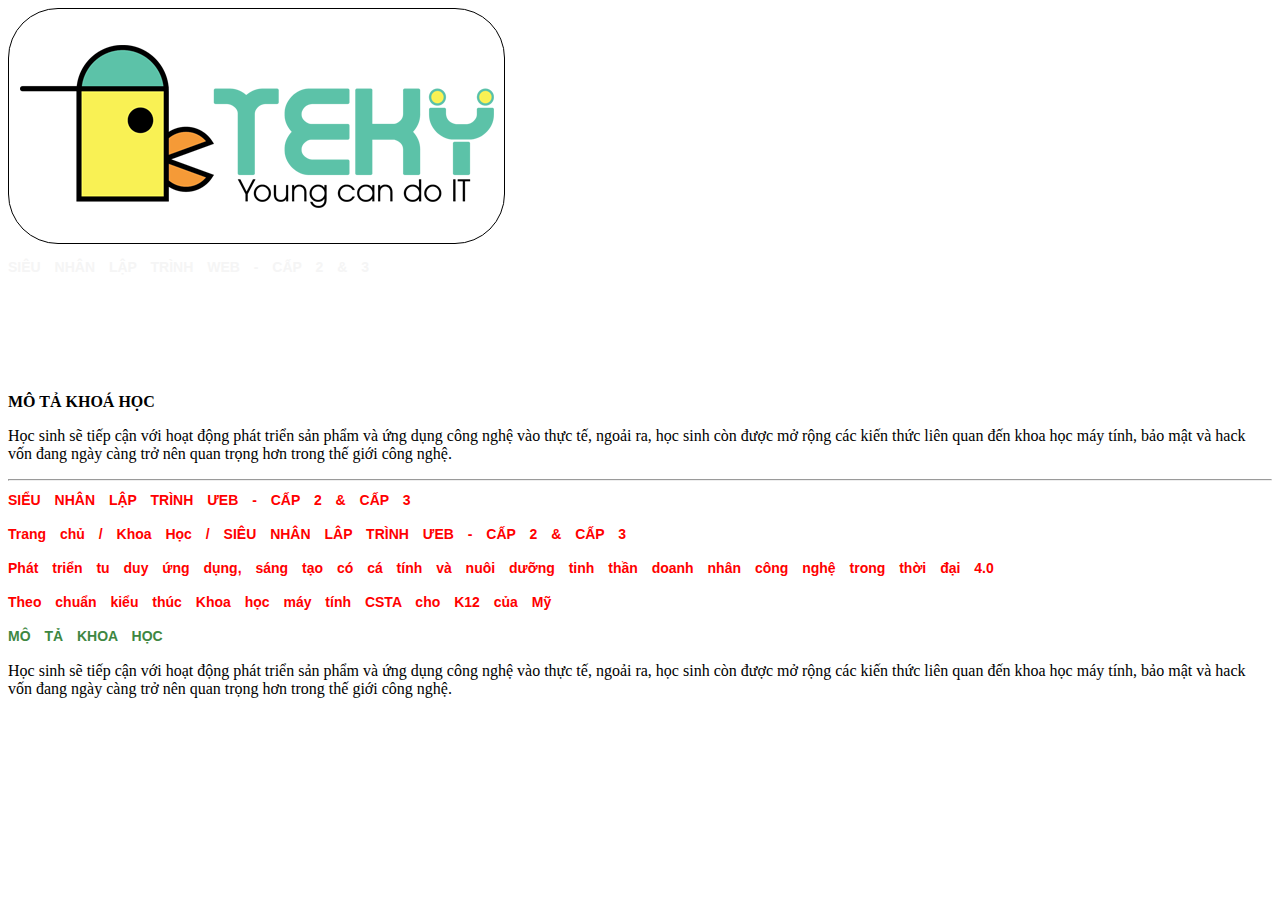
==== intex.html @ 32c35e11 "first push code" ====
<!DOCTYPE html>
<html lang="en">
<head>
    <meta charset="UTF-8">
    <meta http-equiv="X-UA-Compatible" content="IE=edge">
    <meta name="viewport" content="width=device-width, initial-scale=1.0">
    <title>Document</title>
    <link rel="stylesheet" href="style.css">
</head>
<body>
    <img src="./logo-teky.png" alt="Teky">
    <!-- (!--Css | inline --!)
    <h1>Thien Quyen</h1>
    <h1>inline</h1>
    <h2>internal</h2>
    <h3>external</h3>
    <hr> -->
    <h1 style="color:whitesmoke;"> SIÊU NHÂN LẬP TRÌNH WEB - CẤP 2 & 3</h1>
    <div>
        <h2 style="color: white;">Trang Chủ / Khoa Học / SIÊU NHÂN LẬP TRÌNH WEB - CẤP 2 & CẤP 3</h2>
        <H3 style="color: white;">Phát triển tu duy ứng dụng, sáng tạo có cá tính và nuôi dưỡng tinh thần doanh nhân công nghệ trong thời đại 4.0;</H3>
        <h3 style="color: white;">Theo chuẩn kiểu thúc Khoa học máy tính CSTA cho K12 của Mỹ</h3>
    </div>
    <div>
        <p><b>MÔ TẢ KHOÁ HỌC</b></p>
        <p>Học sinh sẽ tiếp cận với hoạt động phát triển sản phẩm và ứng dụng công nghệ vào thực tế, ngoải ra, học sinh còn được mở rộng các kiến thức 
        liên quan đến khoa học máy tính, bảo mật và hack vốn đang ngày càng trở nên quan trọng hơn trong thế giới công nghệ.
        </p> 
    </div>
     
     <hr>
    <h1>SIỂU NHÂN LẬP TRÌNH ƯEB - CẤP 2 & CẤP 3</h1>
    <div>
        <h3>Trang chủ / Khoa Học / SIÊU NHÂN LÂP TRÌNH ƯEB - CẤP 2 & CẤP 3</h3>
        <h3>Phát triển tu duy ứng dụng, sáng tạo có cá tính và nuôi dưỡng tinh thần doanh nhân công nghệ trong thời đại 4.0</h3>
        <h3>Theo chuẩn kiểu thúc Khoa học máy tính CSTA cho K12 của Mỹ</h3>
    </div>
    
    <h1 style="color: rgb(62, 135, 66); ">MÔ TẢ KHOA HỌC</h1>
    <p>Học sinh sẽ tiếp cận với hoạt động phát triển sản phẩm và ứng dụng công nghệ vào thực tế, ngoải ra, học sinh còn được mở rộng các kiến thức 
        liên quan đến khoa học máy tính, bảo mật và hack vốn đang ngày càng trở nên quan trọng hơn trong thế giới công nghệ.</p>

</body>
</html>
---- style.css ----
h3{
    color:red;
    text-align: justify;
    font-family:Arial, Helvetica, sans-serif;
    font-size: 14px;
    font-weight: 100%;
    text-decoration: none;
    word-spacing: 10px;
    line-height: 20px;


    
}
h1{ 
    color:red;
    text-align: justify;
    font-family:Arial, Helvetica, sans-serif;
    font-size: 14px;
    font-weight: 100%;
    text-decoration: none;
    word-spacing: 10px;
    line-height: 20px;

}
h2{
    color:greenyellow
    text-align: justify;
    font-family:Arial, Helvetica, sans-serif;
    font-size: 14px;
    font-weight: 100%;
    text-decoration: none;
    word-spacing: 10px;
    line-height: 20px;
}
body{
    background-color:white;
    background-postion:top;
    background-size: 90% 80%;


}
img{
    border: 1px solid #000;
    border-radius: 50px;
}
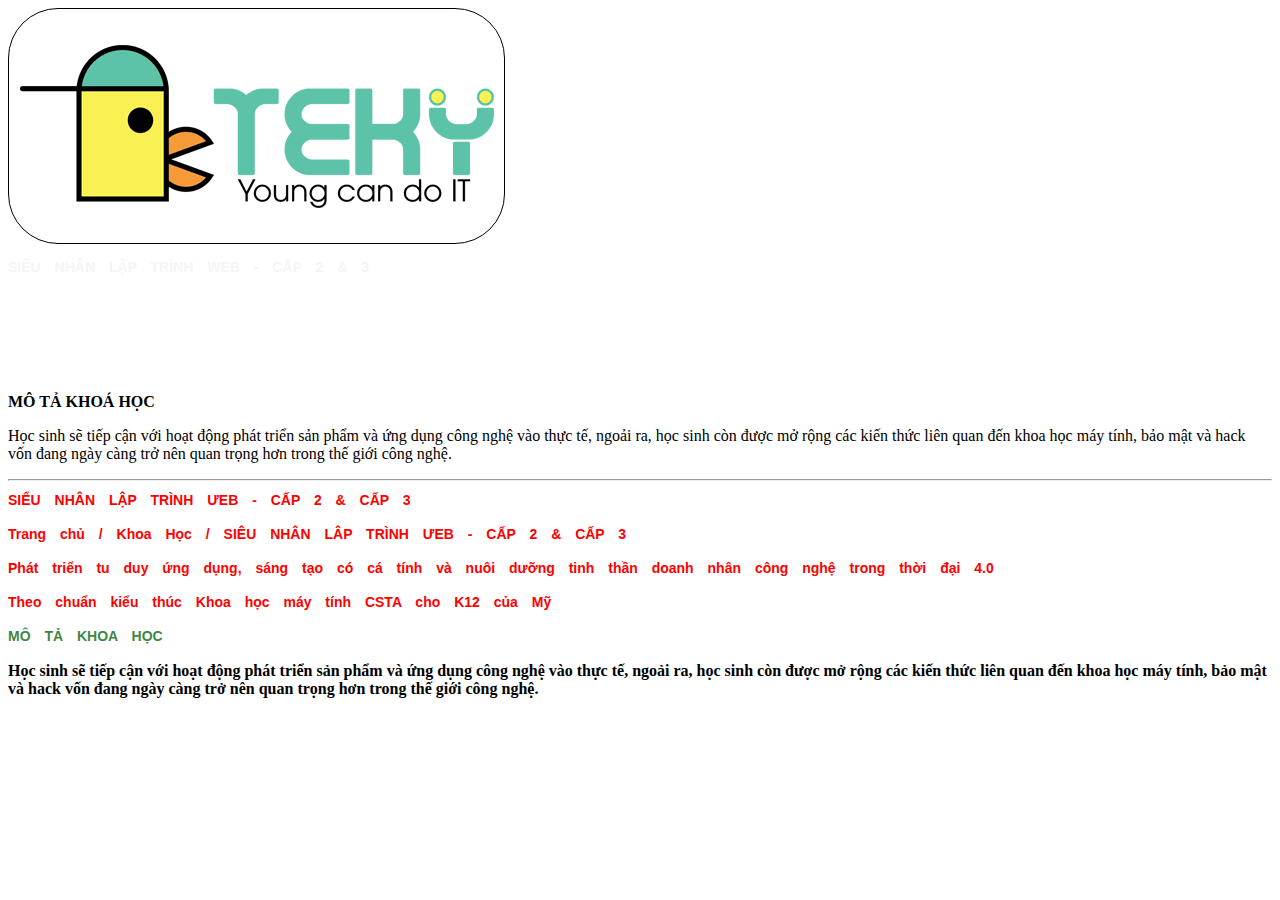
==== commit 785f06bf: "update bai 04" ====
--- a/intex.html
+++ b/intex.html
@@ -37,8 +37,8 @@
     </div>
     
     <h1 style="color: rgb(62, 135, 66); ">MÔ TẢ KHOA HỌC</h1>
-    <p>Học sinh sẽ tiếp cận với hoạt động phát triển sản phẩm và ứng dụng công nghệ vào thực tế, ngoải ra, học sinh còn được mở rộng các kiến thức 
-        liên quan đến khoa học máy tính, bảo mật và hack vốn đang ngày càng trở nên quan trọng hơn trong thế giới công nghệ.</p>
+    <p><b>Học sinh sẽ tiếp cận với hoạt động phát triển sản phẩm và ứng dụng công nghệ vào thực tế, ngoải ra, học sinh còn được mở rộng các kiến thức 
+        liên quan đến khoa học máy tính, bảo mật và hack vốn đang ngày càng trở nên quan trọng hơn trong thế giới công nghệ.</b></p>
 
 </body>
 </html>